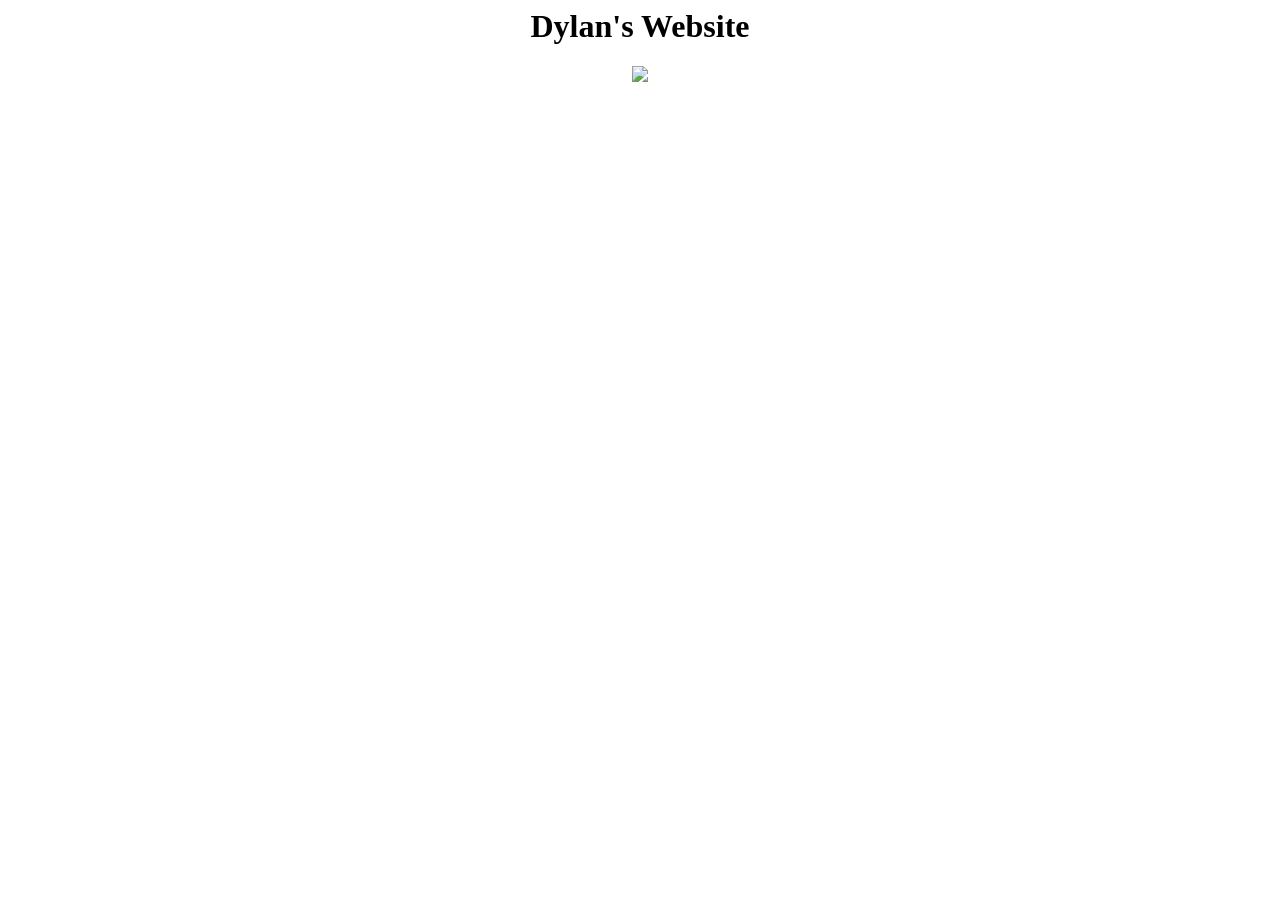
==== index.html @ 23874481 "index.html" ====
<html>
<!DOCTYPE html>
<html lang="en">
<head>
  <meta charset="UTF-8">
  <meta http-equiv="X-UA-Compatible" content="IE=edge">
  <meta name="viewport" content="width=device-width, initial-scale=1.0">
  <title>Dylan's Tab Title</title>
</head>
<body>
  <center> 
  <h1> Dylan's Website </h1>
    <img src="https://images.locationscout.net/2020/04/taipei-skyline-taiwan.webp?h=1400&q=80">
</body>
</html>







</html>
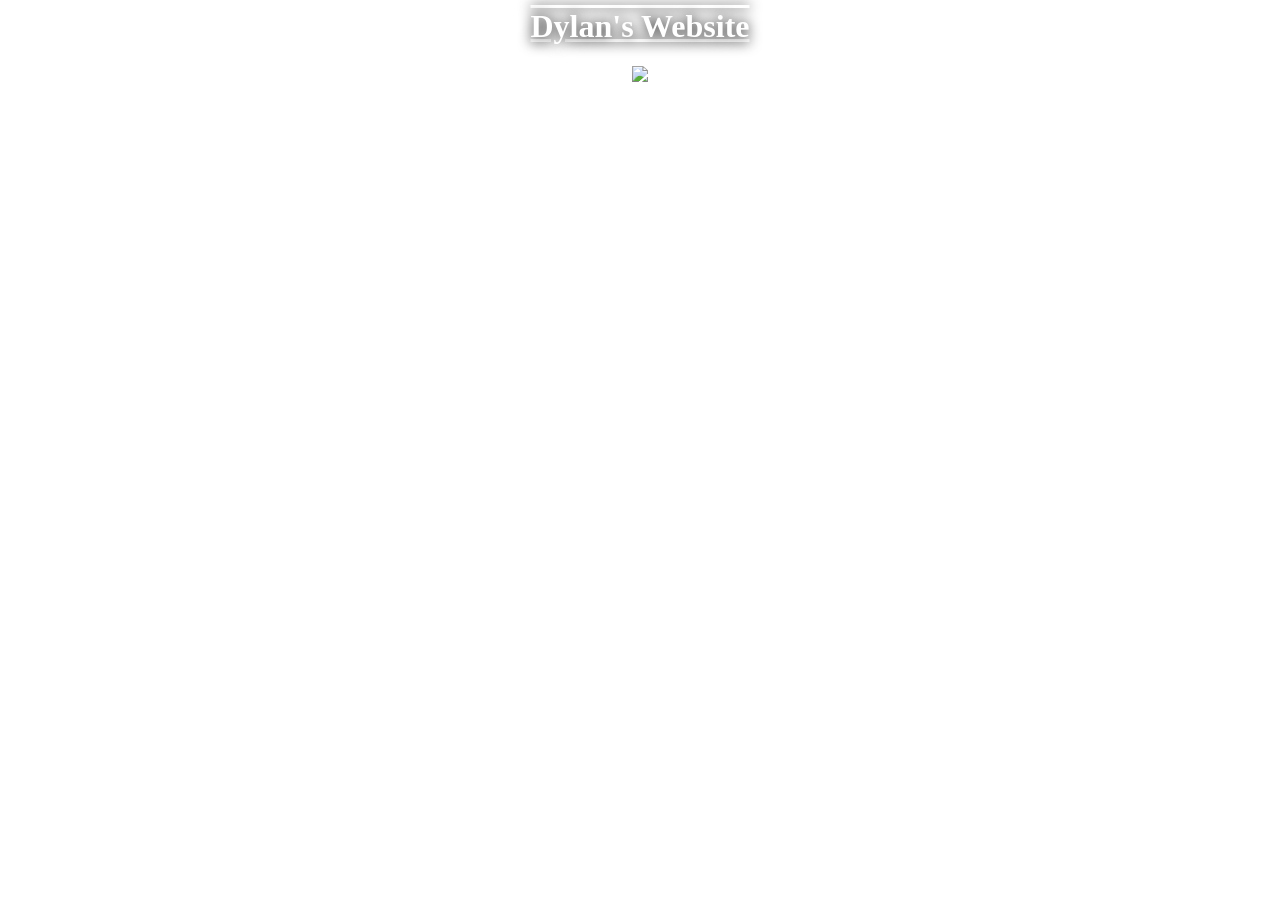
==== commit b7557c94: "index.html" ====
--- a/index.html
+++ b/index.html
@@ -5,13 +5,17 @@
   <meta charset="UTF-8">
   <meta http-equiv="X-UA-Compatible" content="IE=edge">
   <meta name="viewport" content="width=device-width, initial-scale=1.0">
-  <title>Dylan's Tab Title</title>
+  
+  <link rel="stylesheet" href="style.css">
+  <link rel="icon" type="image/x-icon" href="link to image">
+  <title>TAB TITLE</title>
 </head>
+
 <body>
   <center> 
   <h1> Dylan's Website </h1>
     <img src="https://images.locationscout.net/2020/04/taipei-skyline-taiwan.webp?h=1400&q=80">
-</body>
+  </center> </body>
 </html>
 
 
@@ -19,5 +23,3 @@
 
 
 
-
-</html>
--- a/style.css
+++ b/style.css
@@ -0,0 +1,19 @@
+body {
+img {
+  width:750xpx
+  border: black 50px dotted;
+}
+
+body {
+ background-color: grey; 
+}
+h1{
+  color: white;
+  text-decoration: underline overline;
+    text-shadow: 0 0 13px black;
+}
+h2:hober{
+  text-shadow: 0 0 13px black
+}
+
+}
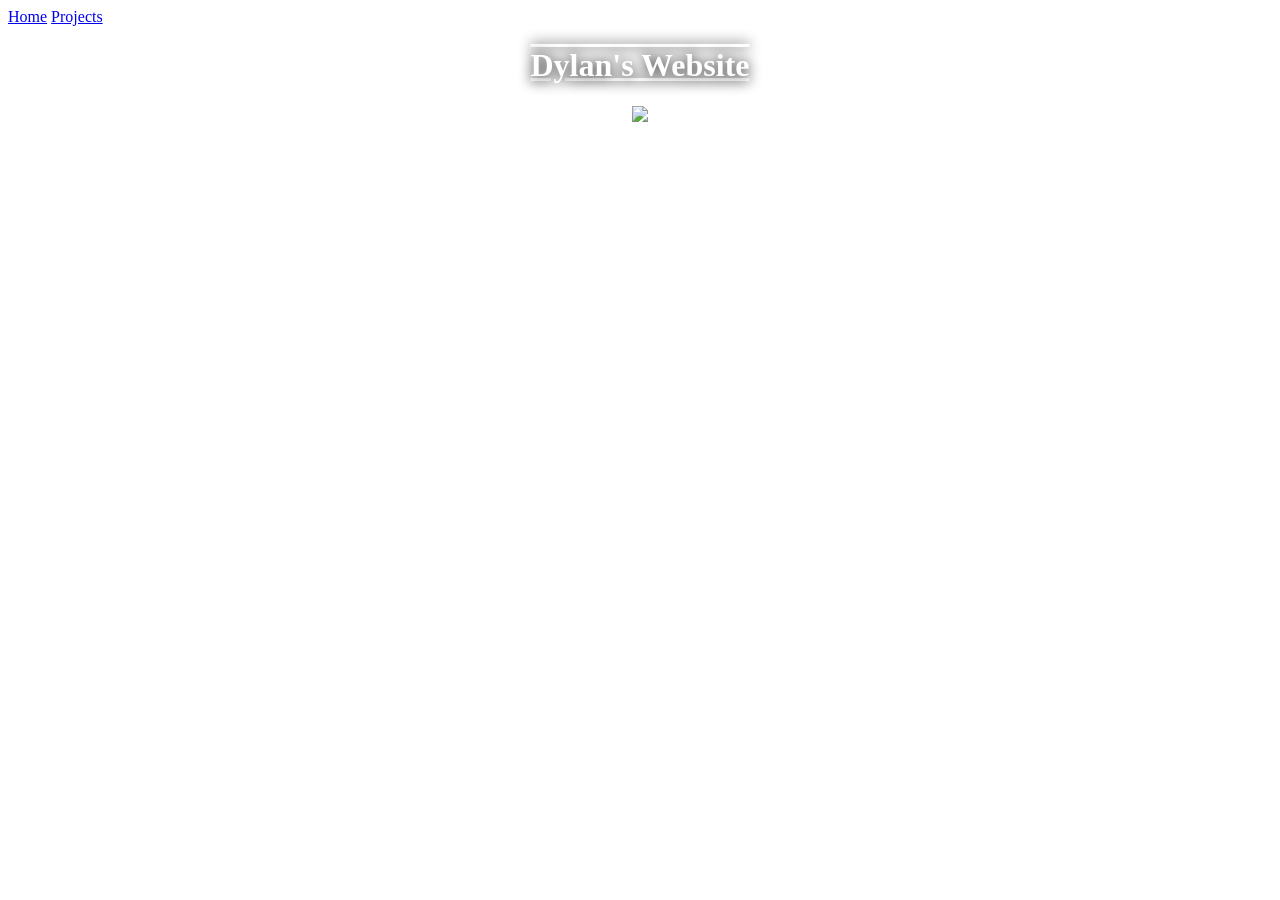
==== commit b4299ed6: "index.html" ====
--- a/index.html
+++ b/index.html
@@ -1,25 +1,23 @@
-<html>
 <!DOCTYPE html>
 <html lang="en">
 <head>
   <meta charset="UTF-8">
   <meta http-equiv="X-UA-Compatible" content="IE=edge">
   <meta name="viewport" content="width=device-width, initial-scale=1.0">
-  
   <link rel="stylesheet" href="style.css">
   <link rel="icon" type="image/x-icon" href="link to image">
   <title>TAB TITLE</title>
 </head>
 
 <body>
+  <nav class="navbar">
+    <a href="index.html">Home</a>
+    <a href="projects.html">Projects</a>
+  </nav>
+
   <center> 
-  <h1> Dylan's Website </h1>
+    <h1> Dylan's Website </h1>
     <img src="https://images.locationscout.net/2020/04/taipei-skyline-taiwan.webp?h=1400&q=80">
-  </center> </body>
+  </center>
+</body>
 </html>
-
-
-
-
-
-
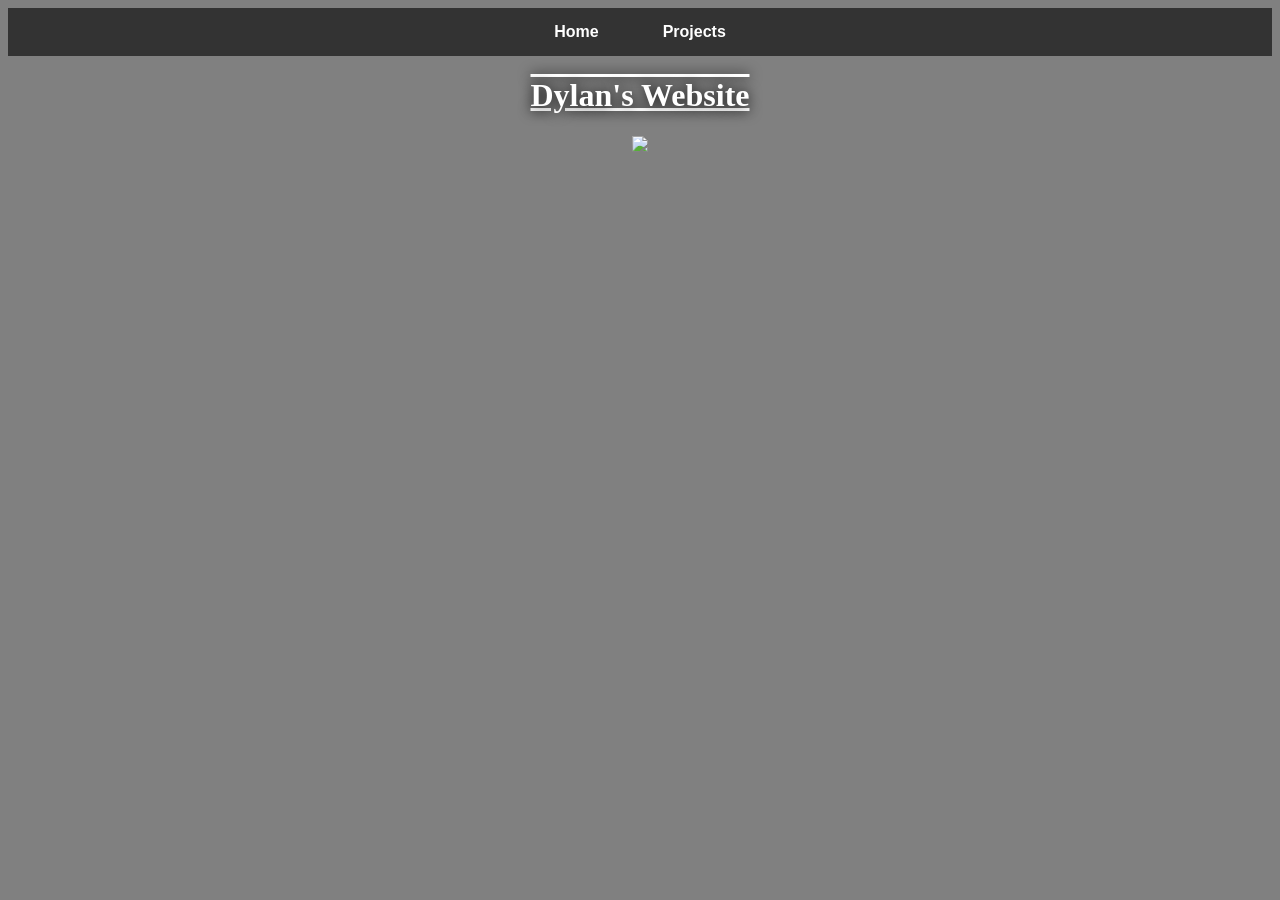
==== commit 04066ca3: "index.html" ====
--- a/index.html
+++ b/index.html
@@ -17,7 +17,7 @@
 
   <center> 
     <h1> Dylan's Website </h1>
-    <img src="https://images.locationscout.net/2020/04/taipei-skyline-taiwan.webp?h=1400&q=80">
+    <img src=https://idsb.tmgrup.com.tr/ly/uploads/images/2024/12/08/358330.jpg>
   </center>
 </body>
 </html>
--- a/style.css
+++ b/style.css
@@ -1,19 +1,41 @@
-body {
 img {
-  width:750xpx
-  border: black 50px dotted;
+  width: 750px; /* Fixed: changed '750xpx' to '750px' */
+ 
 }
 
 body {
- background-color: grey; 
+  background-color: grey; 
 }
-h1{
+
+h1 {
   color: white;
   text-decoration: underline overline;
-    text-shadow: 0 0 13px black;
-}
-h2:hober{
-  text-shadow: 0 0 13px black
+  text-shadow: 0 0 13px black;
 }
 
+/* Fixed: changed ':hober' to ':hover' */
+h2:hover {
+  text-shadow: 0 0 13px black;
 }
+
+/* --- New Navigation Bar Styles --- */
+.navbar {
+  text-align: center;
+  background-color: #333;
+  padding: 15px;
+  margin-bottom: 20px;
+}
+
+.navbar a {
+  color: white;
+  text-decoration: none;
+  font-family: sans-serif;
+  font-weight: bold;
+  padding: 10px 20px;
+  margin: 0 10px;
+}
+
+.navbar a:hover {
+  color: lightgrey;
+  text-decoration: underline;
+}
